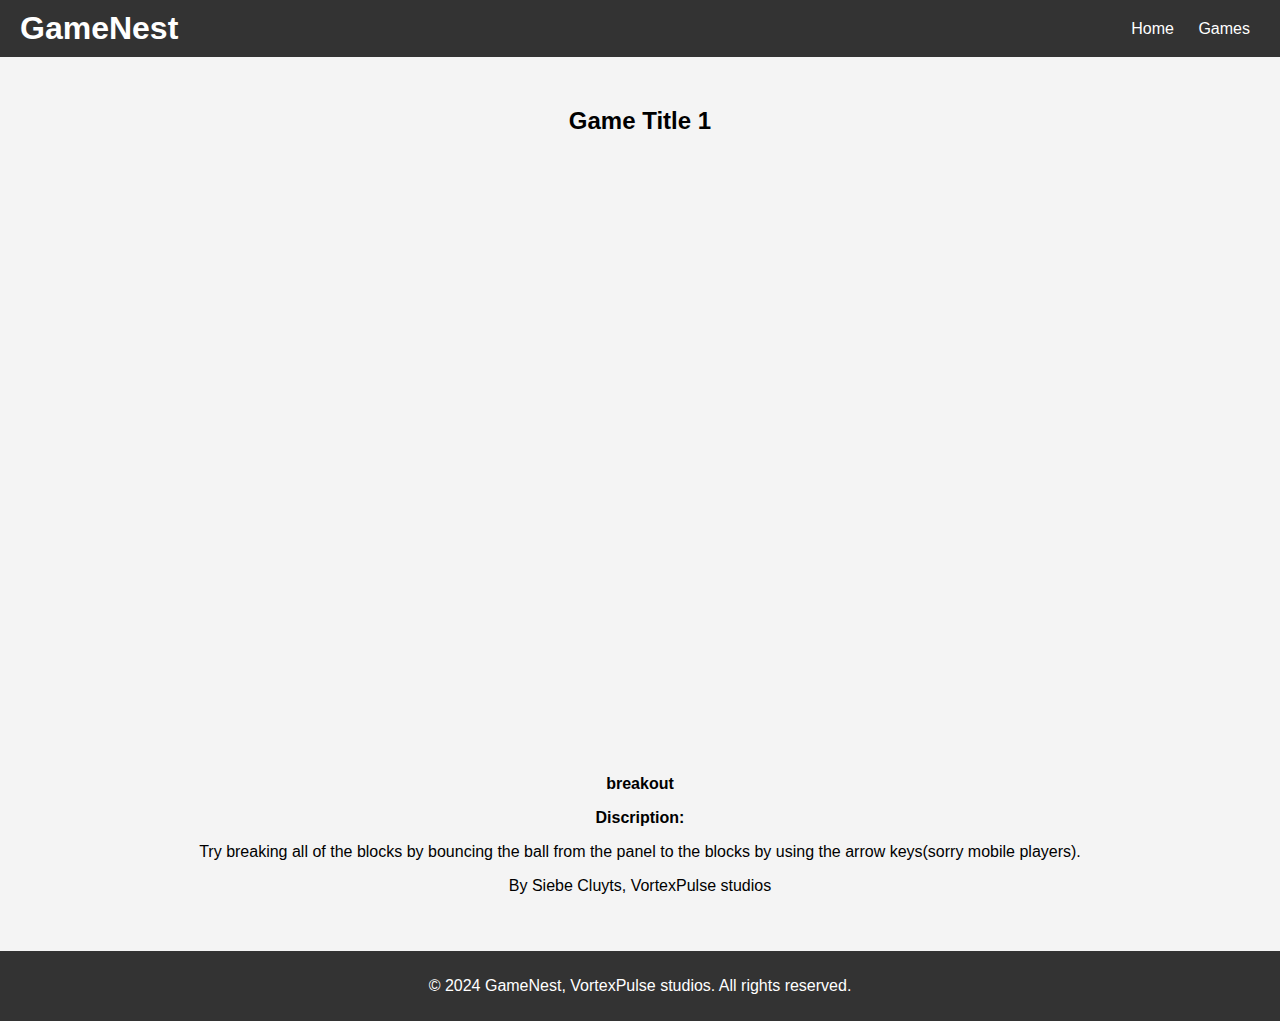
==== games/breakout.html @ b16e15e1 "Add files via upload" ====
<!DOCTYPE html>
<html lang="en">
<head>
    <meta charset="UTF-8">
    <meta name="viewport" content="width=device-width, initial-scale=1.0">
    <title>breakout - GameNest</title>
    <link rel="stylesheet" href="../style.css">
</head>
<body>
    <header>
        <h1>GameNest</h1>
        <nav>
            <a href="../index.html">Home</a>
            <a href="../index.html">Games</a>
        </nav>
    </header>

    <main>
        <section id="game-container">
            <h2>Game Title 1</h2>
            <div id="game">
                <!-- Embed the game in an iframe -->
                <iframe src="https://siebecluyts.github.io/breackout/breakout.html" width="800" height="600"></iframe>
                <p><strong>breakout</strong></p>
                <p><strong>Discription:</strong></p>
                <p>Try breaking all of the blocks by bouncing the ball from the panel to the blocks by using the arrow keys(sorry mobile players).</p>
                <p>By Siebe Cluyts, VortexPulse studios</p>
            </div>
        </section>
    </main>

    <footer>
        <p>&copy; 2024 GameNest, VortexPulse studios. All rights reserved.</p>
    </footer>
</body>
</html>
---- style.css ----
/* General Styles */
body {
    font-family: Arial, sans-serif;
    margin: 0;
    padding: 0;
    background-color: #f4f4f4;
}

header {
    background-color: #333;
    color: white;
    padding: 10px 20px;
    display: flex;
    justify-content: space-between;
    align-items: center;
}

header h1 {
    margin: 0;
}

nav a {
    color: white;
    text-decoration: none;
    margin: 0 10px;
}

nav a:hover {
    text-decoration: underline;
}

main {
    padding: 20px;
}

/* Game Grid */
.game-grid {
    display: grid;
    grid-template-columns: repeat(auto-fill, minmax(300px, 1fr));
    gap: 20px;
}

.game-card {
    background-color: white;
    padding: 15px;
    border: 1px solid #ddd;
    text-align: center;
    border-radius: 8px;
    box-shadow: 0 4px 8px rgba(0, 0, 0, 0.1);
    transition: transform 0.3s ease, box-shadow 0.3s ease;
}

.game-card:hover {
    transform: scale(1.05);
    box-shadow: 0 8px 16px rgba(0, 0, 0, 0.2);
}

.game-card img {
    border-radius: 8px;
}

.game-card p {
    margin: 10px 0 0;
}

/* Game Page Styles */
#game-container {
    text-align: center;
    margin-top: 30px;
}

iframe {
    border: none;
    width: 100%;
    max-width: 800px;
    height: 600px;
    border-radius: 8px;
}

footer {
    text-align: center;
    padding: 10px;
    background-color: #333;
    color: white;
    margin-top: 20px;
}

/* Responsive Styles */
@media (max-width: 768px) {
    iframe {
        height: 400px;
    }
}
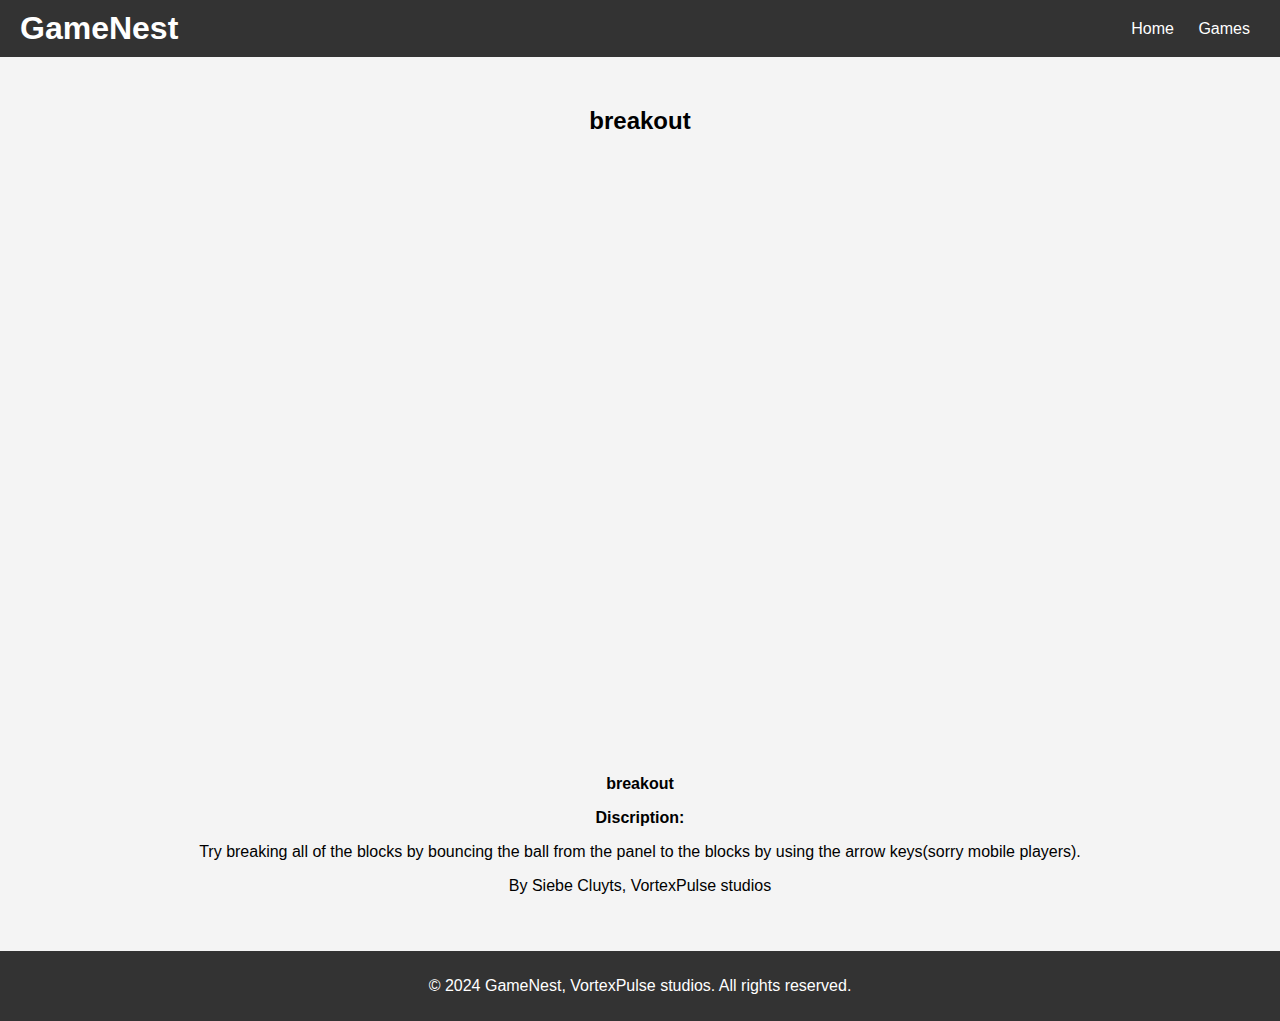
==== commit abaa8132: "Update breakout.html" ====
--- a/games/breakout.html
+++ b/games/breakout.html
@@ -17,7 +17,7 @@
 
     <main>
         <section id="game-container">
-            <h2>Game Title 1</h2>
+            <h2>breakout</h2>
             <div id="game">
                 <!-- Embed the game in an iframe -->
                 <iframe src="https://siebecluyts.github.io/breackout/breakout.html" width="800" height="600"></iframe>
